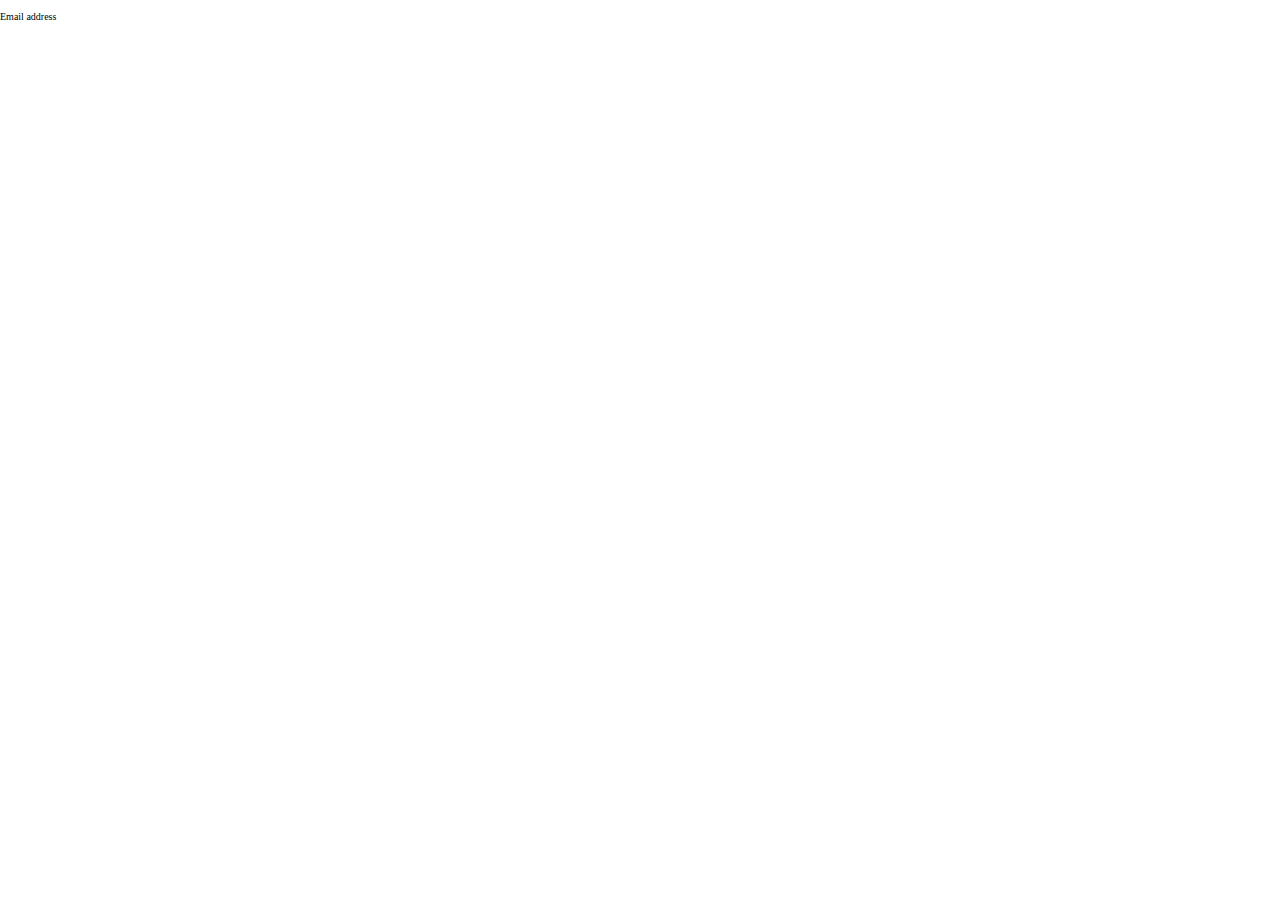
==== yardsale/login.html @ ad7d88a5 "Creado login.html" ====
<!DOCTYPE html>
<html lang="en">
<head>
    <meta charset="UTF-8">
    <meta http-equiv="X-UA-Compatible" content="IE=edge">
    <meta name="viewport" content="width=device-width, initial-scale=1.0">
    <link rel="stylesheet" href="./css/main.css">
    <link rel="preconnect" href="https://fonts.gstatic.com" crossorigin>
    <link href="https://fonts.googleapis.com/css2?family=Quicksand:wght@400;500;700&family=Roboto:wght@700&display=swap" rel="stylesheet">
    <title>Document</title>
</head>
<body>
    <main>
        <img src="" alt="">
        <form action="">
            <label for="">Email address</label>
        </form>
    </main>
</body>
</html>
---- yardsale/css/main.css ----
:root
{
    --very-light-pink: #C7C7C7;
    --white: #fff;
    --text-input-field: #f7f7f7f7; 
    --black: #000;
    --hospital-green: #ACD9B2;
    --dark: #232830;   
}

*
{
    margin: 0;
    padding: 0;
    box-sizing: border-box;
}

html
{
    font-size: 62.5%;
}


/* Fuentes por si necesitas */
/* 
font-family: 'Quicksand', sans-serif;
font-family: 'Roboto', sans-serif; */
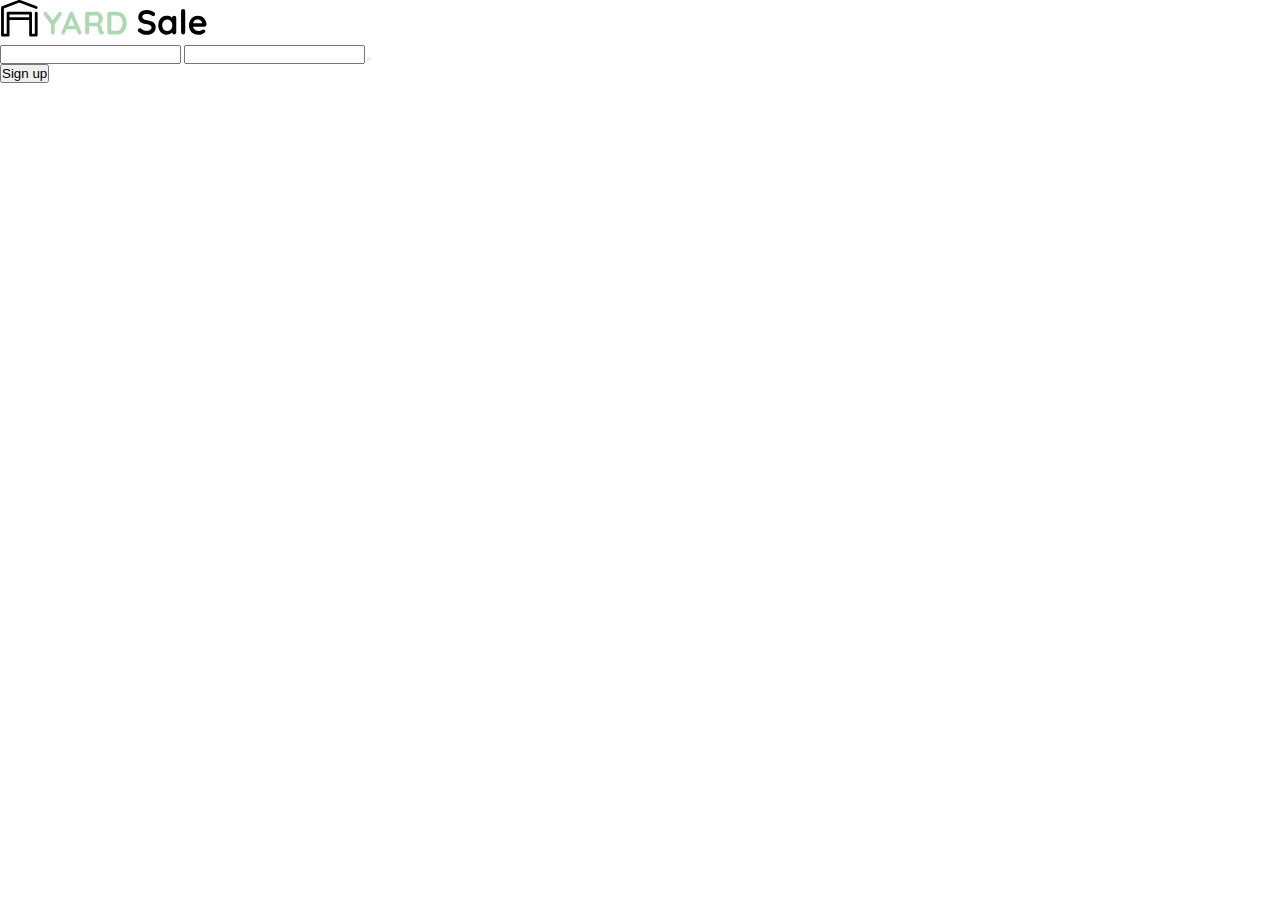
==== commit be5adfdf: "Maquetación de login.html" ====
--- a/yardsale/login.html
+++ b/yardsale/login.html
@@ -11,10 +11,22 @@
 </head>
 <body>
     <main>
-        <img src="" alt="">
-        <form action="">
-            <label for="">Email address</label>
-        </form>
+        <div class="login-container">
+            <img src="./icons/logo_yard_sale.svg" alt="">
+
+            <div>
+                <label for=""></label>
+                <input type="text">
+
+                <label for=""></label>
+                <input type="text">
+
+                <button></button>
+
+                <p></p>
+            </div>
+        </div>
+        <button class="signup-button" type="button">Sign up</button>
     </main>
 </body>
 </html>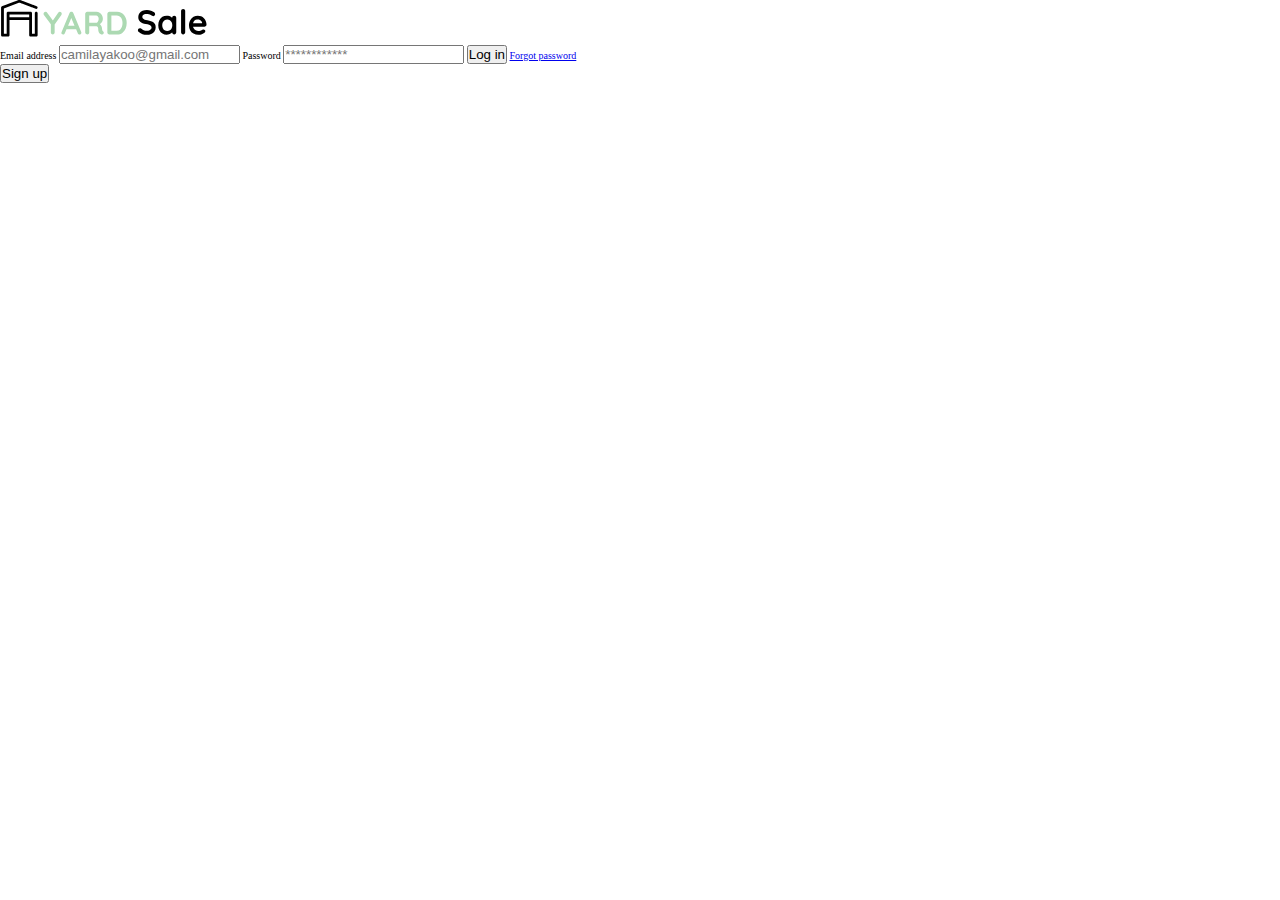
==== commit 3ad64d64: "Arreglar login" ====
--- a/yardsale/login.html
+++ b/yardsale/login.html
@@ -7,26 +7,24 @@
     <link rel="stylesheet" href="./css/main.css">
     <link rel="preconnect" href="https://fonts.gstatic.com" crossorigin>
     <link href="https://fonts.googleapis.com/css2?family=Quicksand:wght@400;500;700&family=Roboto:wght@700&display=swap" rel="stylesheet">
-    <title>Document</title>
+    <title>Login</title>
 </head>
 <body>
     <main>
-        <div class="login-container">
-            <img src="./icons/logo_yard_sale.svg" alt="">
+        <div class="login">
+            <img class="login__logo" src="./icons/logo_yard_sale.svg" alt="">
+            <div class="login__container">
+                <label for="email">Email address</label>
+                <input type="email" placeholder="camilayakoo@gmail.com">
 
-            <div>
-                <label for=""></label>
-                <input type="text">
+                <label for="password">Password</label>
+                <input type="password" placeholder="************">
 
-                <label for=""></label>
-                <input type="text">
-
-                <button></button>
-
-                <p></p>
+                <button>Log in</button>
+                <a href="/">Forgot password</a>
             </div>
+            <button class="login__sign-up">Sign up</button>
         </div>
-        <button class="signup-button" type="button">Sign up</button>
     </main>
 </body>
 </html>